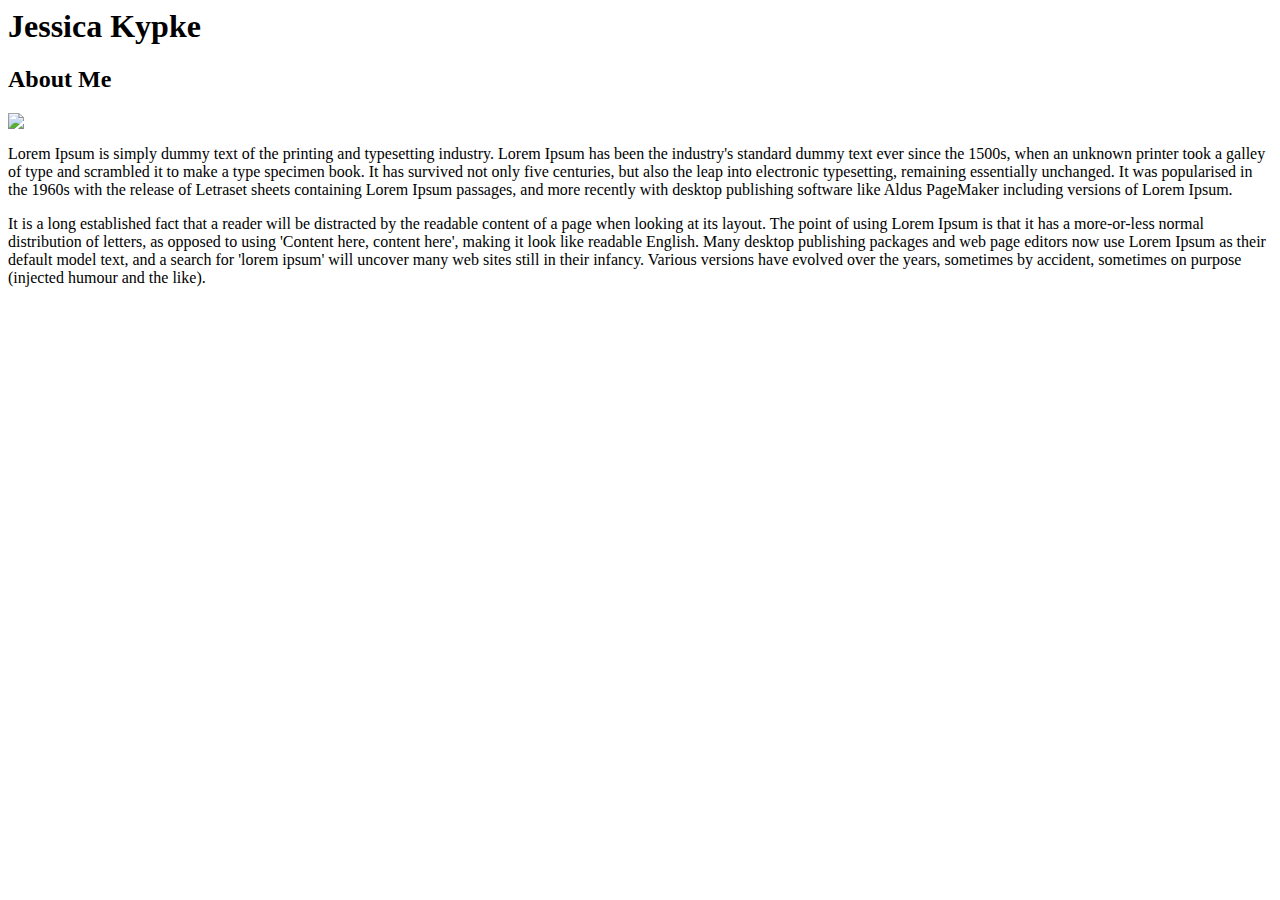
==== index.html @ deac00d5 "html changes" ====
<!DOCTYPE <!DOCTYPE html>
<html>
<head>
    <title>My Portfolio</title>
</head>
<body>
    <h1>Jessica Kypke</h1>
    
    <h2>About Me</h2>

    <img src="https://via.placeholder.com/200x200">

    <p>Lorem Ipsum is simply dummy text of the printing and typesetting industry. Lorem Ipsum has been the industry's standard dummy text ever since the 1500s, when an unknown printer took a galley of type and scrambled it to make a type specimen book. It has survived not only five centuries, but also the leap into electronic typesetting, remaining essentially unchanged. It was popularised in the 1960s with the release of Letraset sheets containing Lorem Ipsum passages, and more recently with desktop publishing software like Aldus PageMaker including versions of Lorem Ipsum.</p>
    
    <p>It is a long established fact that a reader will be distracted by the readable content of a page when looking at its layout. The point of using Lorem Ipsum is that it has a more-or-less normal distribution of letters, as opposed to using 'Content here, content here', making it look like readable English. Many desktop publishing packages and web page editors now use Lorem Ipsum as their default model text, and a search for 'lorem ipsum' will uncover many web sites still in their infancy. Various versions have evolved over the years, sometimes by accident, sometimes on purpose (injected humour and the like).</p>

</body>
</html>
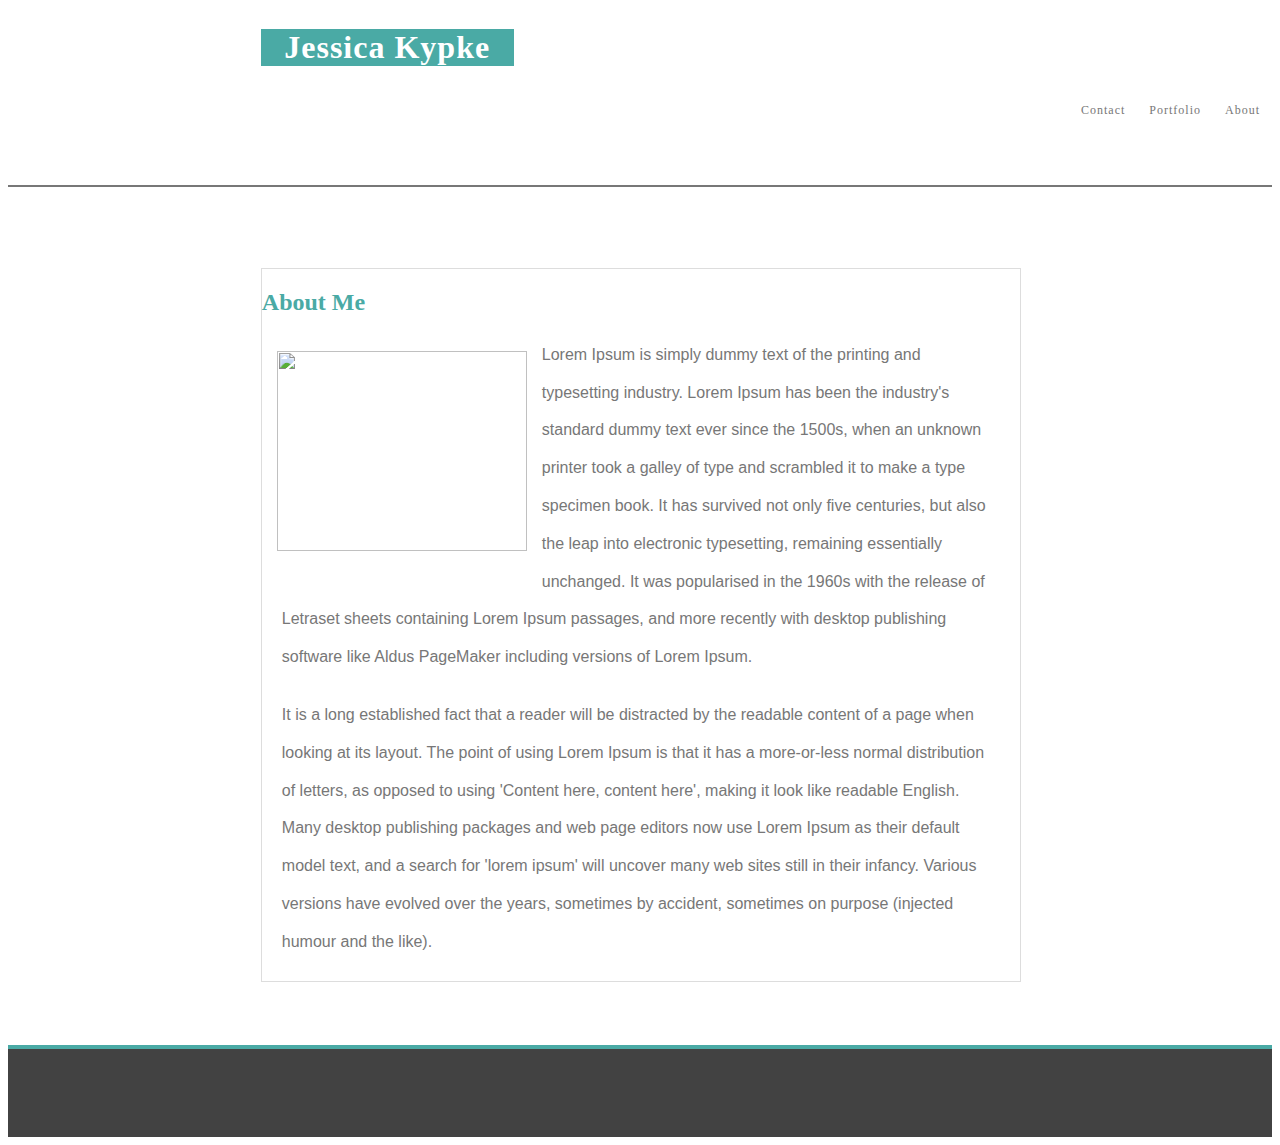
==== commit cabf1776: "css changes" ====
--- a/index.html
+++ b/index.html
@@ -1,18 +1,37 @@
 <!DOCTYPE <!DOCTYPE html>
 <html>
 <head>
+    <link rel="stylesheet" type="text/css" media="screen" href="assets/css/style.css"/>
     <title>My Portfolio</title>
 </head>
 <body>
-    <h1>Jessica Kypke</h1>
+
+    <header>
+            <div class="header">
+                    <h1>Jessica Kypke</h1>
+                    <div class="header-right">
+                      <a href="file:///Users/jesskypke/Basic-Portfolio/index.html">About</a>
+                      <a href="file:///Users/jesskypke/Basic-Portfolio/portfolio.html">Portfolio</a>
+                      <a href="file:///Users/jesskypke/Basic-Portfolio/contact.html">Contact</a>
+                    </div>
+                  </div>
+    </header>
+
+    <br>
     
-    <h2>About Me</h2>
+    <section>
+        <h2>About Me</h2>
 
-    <img src="https://via.placeholder.com/200x200">
+        <img src="/Users/jesskypke/Basic-Portfolio/assets/IMG_6597.jpg" style="width:250px;height:200px;">
 
-    <p>Lorem Ipsum is simply dummy text of the printing and typesetting industry. Lorem Ipsum has been the industry's standard dummy text ever since the 1500s, when an unknown printer took a galley of type and scrambled it to make a type specimen book. It has survived not only five centuries, but also the leap into electronic typesetting, remaining essentially unchanged. It was popularised in the 1960s with the release of Letraset sheets containing Lorem Ipsum passages, and more recently with desktop publishing software like Aldus PageMaker including versions of Lorem Ipsum.</p>
+            <p>Lorem Ipsum is simply dummy text of the printing and typesetting industry. Lorem Ipsum has been the industry's standard dummy text ever since the 1500s, when an unknown printer took a galley of type and scrambled it to make a type specimen book. It has survived not only five centuries, but also the leap into electronic typesetting, remaining essentially unchanged. It was popularised in the 1960s with the release of Letraset sheets containing Lorem Ipsum passages, and more recently with desktop publishing software like Aldus PageMaker including versions of Lorem Ipsum.</p>
     
-    <p>It is a long established fact that a reader will be distracted by the readable content of a page when looking at its layout. The point of using Lorem Ipsum is that it has a more-or-less normal distribution of letters, as opposed to using 'Content here, content here', making it look like readable English. Many desktop publishing packages and web page editors now use Lorem Ipsum as their default model text, and a search for 'lorem ipsum' will uncover many web sites still in their infancy. Various versions have evolved over the years, sometimes by accident, sometimes on purpose (injected humour and the like).</p>
+            <p>It is a long established fact that a reader will be distracted by the readable content of a page when looking at its layout. The point of using Lorem Ipsum is that it has a more-or-less normal distribution of letters, as opposed to using 'Content here, content here', making it look like readable English. Many desktop publishing packages and web page editors now use Lorem Ipsum as their default model text, and a search for 'lorem ipsum' will uncover many web sites still in their infancy. Various versions have evolved over the years, sometimes by accident, sometimes on purpose (injected humour and the like).</p>
+    </section>
 
 </body>
+
+<div class="footer">
+      </div>
+
 </html>--- a/assets/css/style.css
+++ b/assets/css/style.css
@@ -0,0 +1,152 @@
+body {
+    background-image: url("file:///Users/jesskypke/Downloads/palm-leaf/palm-leaf.png")
+}
+
+header {
+    background-color: #ffffff;
+    margin-top: 0;
+    border-color: #cccccc;
+    color: #777777;
+    width: 100%;
+    height: 20%;
+    border-bottom: solid 2px;
+    border-bottom-color: #777777;
+}
+
+.header {
+    margin-top: 0;
+    overflow: hidden;
+    background-color: #ffffff;
+    width: 100%;
+    letter-spacing: 1px;
+  }
+  
+  .header a {
+    float: left;
+    color: #777777;
+    text-align: center;
+    padding: 12px;
+    text-decoration: none;
+    font-size: 12px; 
+    line-height: 20px;
+    border-radius: 4px;
+    float: right;
+  }
+  
+  .header a:hover {
+    background-color: #ddd;
+    color: black;
+  }
+
+
+h1 {
+    color: white;
+    background-color: #4aaaa5;
+    font-family: 'Georgia', Times, Times New Roman, serif;
+    width: 20%;
+    margin-left: 20%;
+    text-align: center;
+}
+
+.topnav {
+    background-color: white;
+    overflow: hidden;
+    float: right;
+}
+
+.topnav a:hover {
+    background-color: #ddd;
+    color: #777777;
+}
+
+.topnav a {
+    float: right;
+    color: #777777;
+    text-align: center;
+    padding: 8px 10px;
+    text-decoration: none;
+    font-size: 12px;
+    border-right: 1px solid #bbb;
+
+}
+
+h2 {
+    color: #4aaaa5;
+    font-family: 'Georgia', Times, Times New Roman, serif;
+}
+
+section {
+    border-style: solid;
+    border-width: 1px;
+    border-color: #dddddd;
+    background-color: #ffffff;
+    color: #777777;
+    width: 60%;
+    margin-left: 20%;
+    margin-right: 20%;
+    margin-top: 5%;
+    margin-bottom: 5%;
+}
+
+p {
+    font-family: 'Arial', 'Helvetica Neue', Helvetica, sans-serif;
+    line-height: 1cm;
+    border: #dddddd;
+    margin: 20px;
+    background-color: #ffffff;
+}
+
+img {
+    float: left;
+    padding: 15px;
+}
+
+ form {
+    border-style: solid;
+    border-width: 1px;
+    border-color: #dddddd;
+    background-color: #ffffff;
+    color: #777777;
+    width: 60%;
+    margin-left: 20%;
+    margin-right: 20%;
+    margin-top: 5%;
+    margin-bottom: 5%;
+    padding: 15px;
+ }
+
+ button {
+    background-color: #4aaaa5;
+    border: none;
+    color: white;
+    padding: 15px 32px;
+    text-align: center;
+    text-decoration: none;
+    display: inline-block;
+    font-size: 12px;
+}
+
+ input[type=text] {
+    width: 100%;
+    padding: 12px 20px;
+    margin: 8px 5px 5px 0;
+    box-sizing: border-box;
+}
+
+input[type=message] {
+    width: 100%;
+    padding: 60px 20px;
+    margin: 8px 5px 5px 0;
+    box-sizing: border-box;
+}
+
+.footer {
+    position: relative;
+    width: 100%;
+    height: 10%;
+    background-color:rgb(66, 66, 66);
+    border-top: solid 4px;
+    border-top-color: #4aaaa5;
+    color: white;
+    text-align: center;
+ }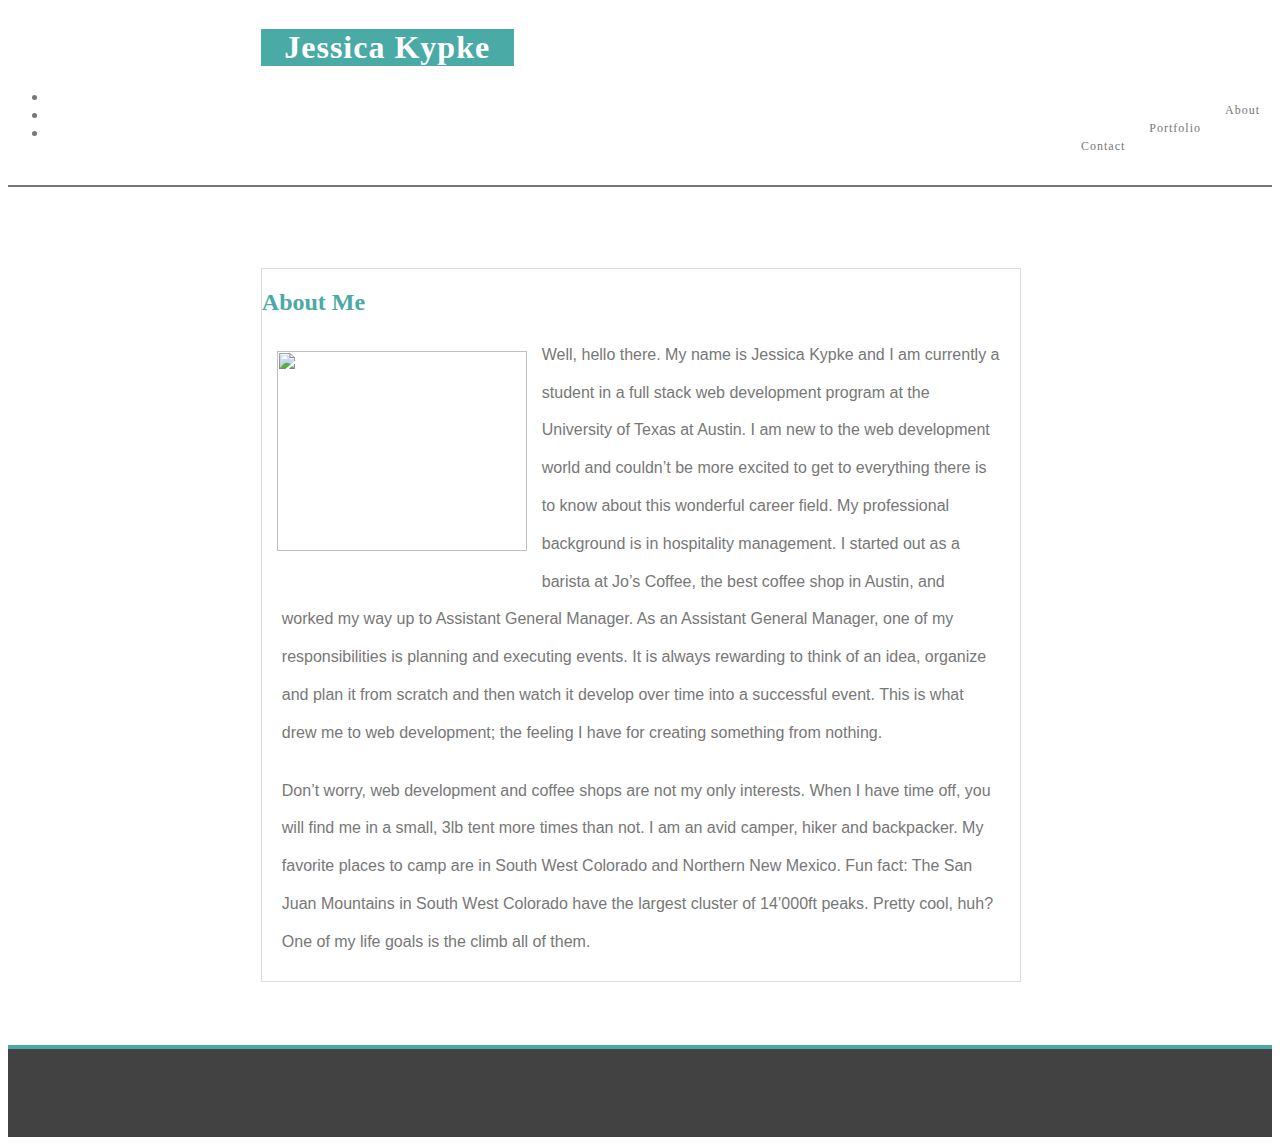
==== commit a2e32533: "Add files via upload" ====
--- a/index.html
+++ b/index.html
@@ -2,18 +2,18 @@
 <html>
 <head>
     <link rel="stylesheet" type="text/css" media="screen" href="assets/css/style.css"/>
-    <title>My Portfolio</title>
+    <title>About Me</title>
 </head>
 <body>
 
     <header>
             <div class="header">
                     <h1>Jessica Kypke</h1>
-                    <div class="header-right">
-                      <a href="file:///Users/jesskypke/Basic-Portfolio/index.html">About</a>
-                      <a href="file:///Users/jesskypke/Basic-Portfolio/portfolio.html">Portfolio</a>
-                      <a href="file:///Users/jesskypke/Basic-Portfolio/contact.html">Contact</a>
-                    </div>
+                    <ul>
+                      <li><a href="file:///Users/jesskypke/jkypke.github.io/index.html">About</a></li>
+                      <li><a href="file:///Users/jesskypke/jkypke.github.io/portfolio.html">Portfolio</a></li>
+                      <li><a href="file:///Users/jesskypke/jkypke.github.io/contact.html">Contact</a></li>
+                    </ul>
                   </div>
     </header>
 
@@ -22,11 +22,11 @@
     <section>
         <h2>About Me</h2>
 
-        <img src="/Users/jesskypke/Basic-Portfolio/assets/IMG_6597.jpg" style="width:250px;height:200px;">
+        <img src="/Users/jesskypke/jkypke.github.io/assets/IMG_6597.jpg" style="width:250px;height:200px;">
 
-            <p>Lorem Ipsum is simply dummy text of the printing and typesetting industry. Lorem Ipsum has been the industry's standard dummy text ever since the 1500s, when an unknown printer took a galley of type and scrambled it to make a type specimen book. It has survived not only five centuries, but also the leap into electronic typesetting, remaining essentially unchanged. It was popularised in the 1960s with the release of Letraset sheets containing Lorem Ipsum passages, and more recently with desktop publishing software like Aldus PageMaker including versions of Lorem Ipsum.</p>
+            <p>Well, hello there. My name is Jessica Kypke and I am currently a student in a full stack web development program at the University of Texas at Austin. I am new to the web development world and couldn’t be more excited to get to everything there is to know about this wonderful career field. My professional background is in hospitality management. I started out as a barista at Jo’s Coffee, the best coffee shop in Austin, and worked my way up to Assistant General Manager. As an Assistant General Manager, one of my responsibilities is planning and executing events. It is always rewarding to think of an idea, organize and plan it from scratch and then watch it develop over time into a successful event. This is what drew me to web development; the feeling I have for creating something from nothing.</p>
     
-            <p>It is a long established fact that a reader will be distracted by the readable content of a page when looking at its layout. The point of using Lorem Ipsum is that it has a more-or-less normal distribution of letters, as opposed to using 'Content here, content here', making it look like readable English. Many desktop publishing packages and web page editors now use Lorem Ipsum as their default model text, and a search for 'lorem ipsum' will uncover many web sites still in their infancy. Various versions have evolved over the years, sometimes by accident, sometimes on purpose (injected humour and the like).</p>
+            <p>Don’t worry, web development and coffee shops are not my only interests. When I have time off, you will find me in a small, 3lb tent more times than not. I am an avid camper, hiker and backpacker. My favorite places to camp are in South West Colorado and Northern New Mexico. Fun fact: The San Juan Mountains in South West Colorado have the largest cluster of 14’000ft peaks. Pretty cool, huh? One of my life goals is the climb all of them.</p>
     </section>
 
 </body>
